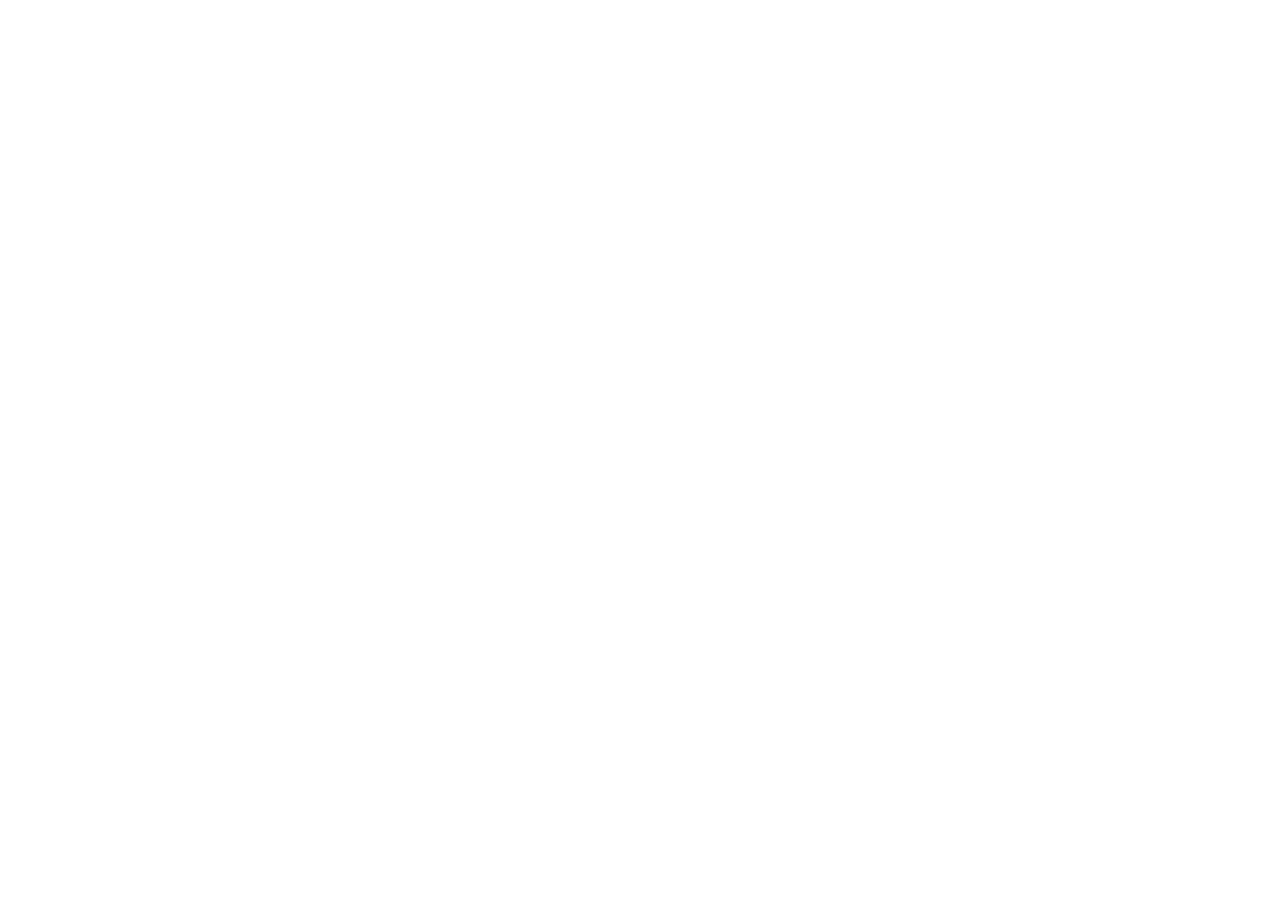
==== src/main/resources/static/client/products.html @ 1cc72f38 "added head section in products.html" ====
<!DOCTYPE html>
<html lang="pl">
<head>
    <meta charset="UTF-8">
    <title>Products</title>
    <link rel="stylesheet" href="https://stackpath.bootstrapcdn.com/bootstrap/4.3.1/css/bootstrap.min.css">
    <script src="https://stackpath.bootstrapcdn.com/bootstrap/4.3.1/js/bootstrap.min.js" defer></script>
    <script src="jquery-3.4.1.min.js" defer></script>
    <script src="products.js" defer></script>
</head>
<body>

</body>
</html>
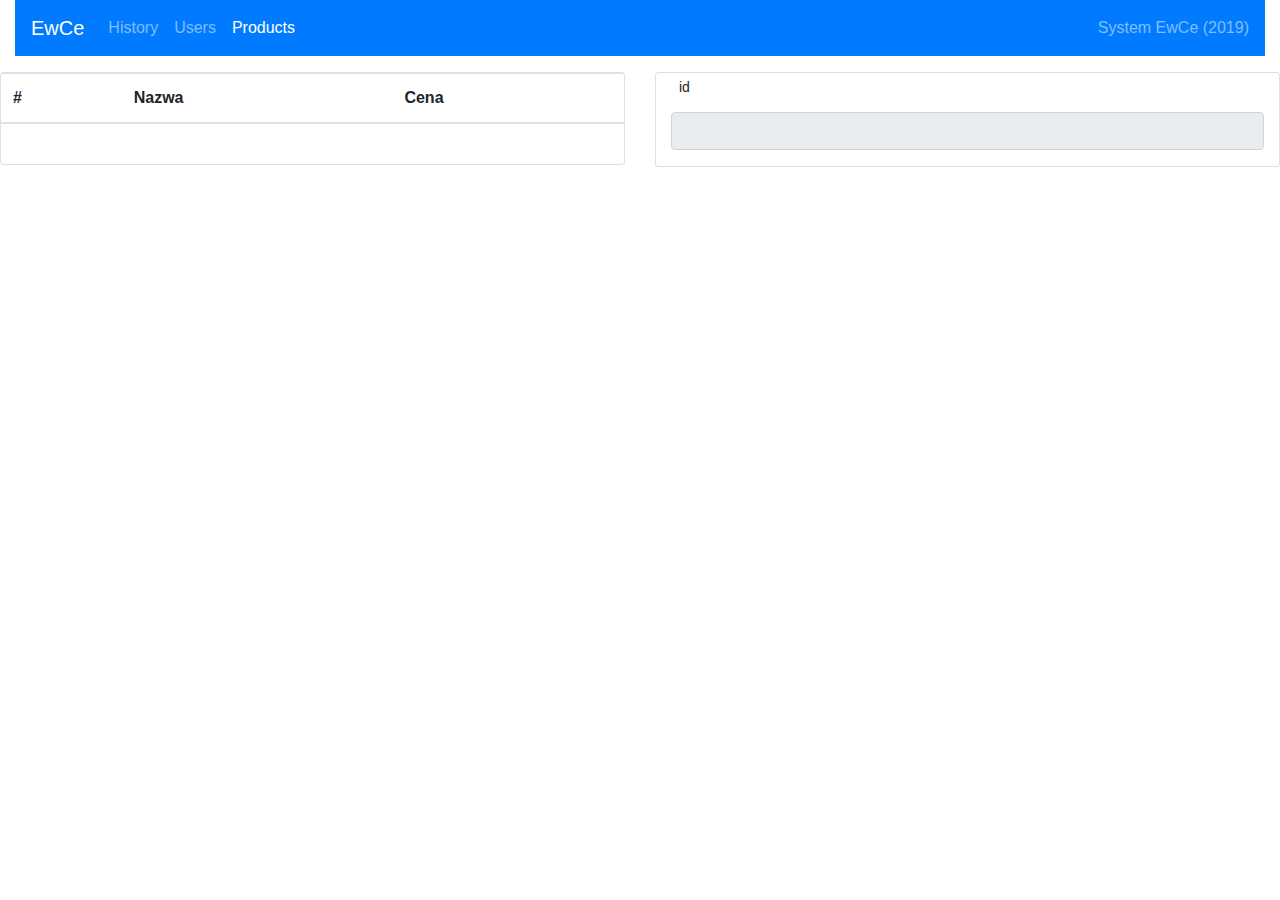
==== commit 553c099f: "modified table product in products.html, changed <br> on <p>" ====
--- a/src/main/resources/static/client/products.html
+++ b/src/main/resources/static/client/products.html
@@ -9,6 +9,72 @@
     <script src="products.js" defer></script>
 </head>
 <body>
-
+<div class="container-fluid">
+    <div class="row">
+        <div class="col">
+            <nav class="navbar navbar-expand-lg navbar navbar-dark bg-primary">
+                <a class="navbar-brand" href="#">EwCe</a>
+                <button class="navbar-toggler" type="button" data-toggle="collapse" data-target="#navbarText"
+                        aria-controls="navbarText" aria-expanded="false" aria-label="Toggle navigation">
+                    <span class="navbar-toggler-icon"></span>
+                </button>
+                <div class="collapse navbar-collapse" id="navbarText">
+                    <ul class="navbar-nav mr-auto">
+                        <li class="nav-item">
+                            <a class="nav-link" href="#">History</a>
+                        </li>
+                        <li class="nav-item">
+                            <a class="nav-link" href="#">Users</a>
+                        </li>
+                        <li class="nav-item active">
+                            <a class="nav-link" href="#">Products<span class="sr-only">(current)</span></a>
+                        </li>
+                    </ul>
+                    <span class="navbar-text">System EwCe (2019)</span>
+                </div>
+            </nav>
+        </div>
+    </div>
+</div>
+<p></p>
+<div class="row">
+    <div class="col">
+        <div class="card">
+            <table id="tbale-products" class="table table-hover">
+                <thead>
+                <tr>
+                    <th scope="col">#</th>
+                    <th scope="col">Nazwa</th>
+                    <th scope="col">Cena</th>
+                    <!--                TODO pobieranie wycen gdzie pojawił się wyrób-->
+                </tr>
+                </thead>
+                <tbody>
+                <tr id="tr-product-template">
+                    <td id="td-product-id"></td>
+                    <td id="td-product-name"></td>
+                    <td id="td-product-price"></td>
+                </tr>
+                </tbody>
+            </table>
+        </div>
+    </div>
+    <div class="col">
+        <div class="card">
+            <div class="row">
+                <div class="col-md">
+                    <form>
+                        <div class="form-group">
+                            <div class="col-md-12">
+                                <label class="form-control-sm" for="inputId">id</label>
+                                <input type="text" readonly class="form-control" id="inputId">
+                            </div>
+                        </div>
+                    </form>
+                </div>
+            </div>
+        </div>
+    </div>
+</div>
 </body>
 </html>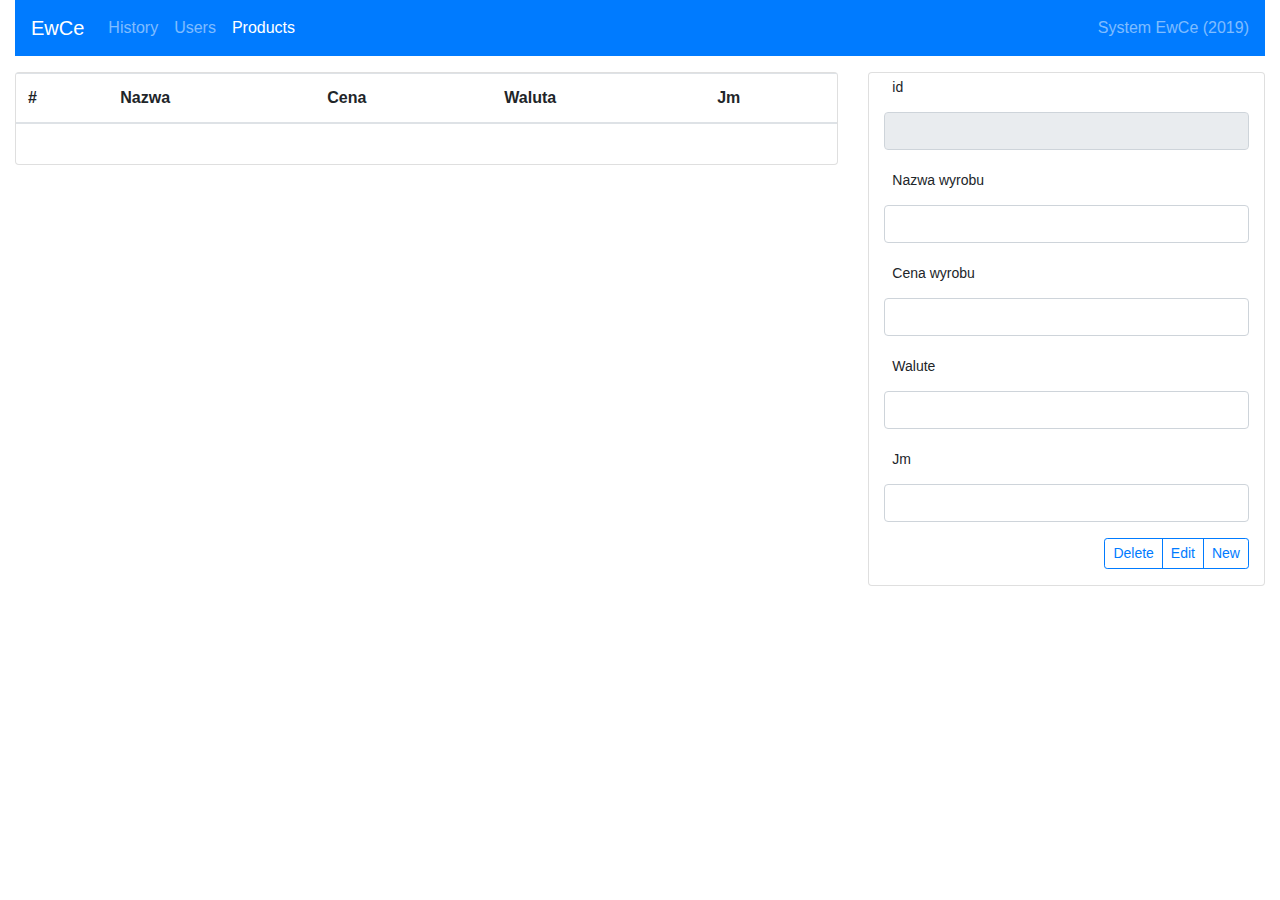
==== commit ffa2dfe8: "add fields currency and unit in Product class, add form product details in products.html" ====
--- a/src/main/resources/static/client/products.html
+++ b/src/main/resources/static/client/products.html
@@ -3,6 +3,7 @@
 <head>
     <meta charset="UTF-8">
     <title>Products</title>
+
     <link rel="stylesheet" href="https://stackpath.bootstrapcdn.com/bootstrap/4.3.1/css/bootstrap.min.css">
     <script src="https://stackpath.bootstrapcdn.com/bootstrap/4.3.1/js/bootstrap.min.js" defer></script>
     <script src="jquery-3.4.1.min.js" defer></script>
@@ -37,44 +38,85 @@
     </div>
 </div>
 <p></p>
-<div class="row">
-    <div class="col">
-        <div class="card">
-            <table id="tbale-products" class="table table-hover">
-                <thead>
-                <tr>
-                    <th scope="col">#</th>
-                    <th scope="col">Nazwa</th>
-                    <th scope="col">Cena</th>
-                    <!--                TODO pobieranie wycen gdzie pojawił się wyrób-->
-                </tr>
-                </thead>
-                <tbody>
-                <tr id="tr-product-template">
-                    <td id="td-product-id"></td>
-                    <td id="td-product-name"></td>
-                    <td id="td-product-price"></td>
-                </tr>
-                </tbody>
-            </table>
+<div class="container-fluid">
+    <div class="row">
+        <div class="col-md-8">
+            <div class="card">
+                <table id="table-products" class="table table-hover">
+                    <thead>
+                    <tr>
+                        <th scope="col">#</th>
+                        <th scope="col">Nazwa</th>
+                        <th scope="col">Cena</th>
+                        <th scope="col">Waluta</th>
+                        <th scope="col">Jm</th>
+                        <!--                TODO button do pobierania wycen gdzie pojawił się wyrób-->
+                    </tr>
+                    </thead>
+                    <tbody>
+                    <tr id="tr-product-template">
+                        <td id="td-product-id"></td>
+                        <td id="td-product-name"></td>
+                        <td id="td-product-price"></td>
+                        <td id="td-product-currency"></td>
+                        <td id="td-product-unit"></td>
+                    </tr>
+                    </tbody>
+                </table>
+            </div>
         </div>
-    </div>
-    <div class="col">
-        <div class="card">
-            <div class="row">
-                <div class="col-md">
-                    <form>
-                        <div class="form-group">
-                            <div class="col-md-12">
-                                <label class="form-control-sm" for="inputId">id</label>
-                                <input type="text" readonly class="form-control" id="inputId">
+        <div class="col-md-4">
+            <div class="card">
+                <div class="row">
+                    <div class="col">
+                        <form>
+                            <div class="form-group">
+                                <div class="col-md-12">
+                                    <label class="form-control-sm" for="input-product-id">id</label>
+                                    <input type="text" readonly class="form-control" id="input-product-id">
+                                </div>
                             </div>
-                        </div>
+                            <div class="form-group">
+                                <div class="col-md-12">
+                                    <label class="form-control-sm" for="input-product-name">Nazwa wyrobu</label>
+                                    <input type="text" class="form-control" id="input-product-name">
+                                </div>
+                            </div>
+                            <div class="form-group">
+                                <div class="col-md-12">
+                                    <label class="form-control-sm" for="input-product-price">Cena wyrobu</label>
+                                    <input type="text" class="form-control" id="input-product-price">
+                                </div>
+                            </div>
+                            <div class="form-group">
+                                <div class="col-md-12">
+                                    <label class="form-control-sm" for="input-product-currency">Walute</label>
+                                    <input type="text" class="form-control" id="input-product-currency">
+                                </div>
+                            </div>
+                            <div class="form-group">
+                                <div class="col-md-12">
+                                    <label class="form-control-sm" for="input-product-unit">Jm</label>
+                                    <input type="text" class="form-control" id="input-product-unit">
+                                </div>
+                            </div>
+
+                            <div class="text-right">
+                                <div class="col-md-12">
+                                    <div class="btn-group" role="group" aria-label="buttons-group">
+                                        <button type="button" class="btn btn-outline-primary btn-sm" id="button-delete">Delete</button>
+                                        <button type="button" class="btn btn-outline-primary btn-sm" id="button-edit">Edit</button>
+                                        <button type="button" class="btn btn-outline-primary btn-sm" id="button-new">New</button>
+                                    </div>
+                                </div>
+                            </div>
+                            <p></p>
                     </form>
                 </div>
             </div>
         </div>
     </div>
 </div>
+</div>
 </body>
 </html>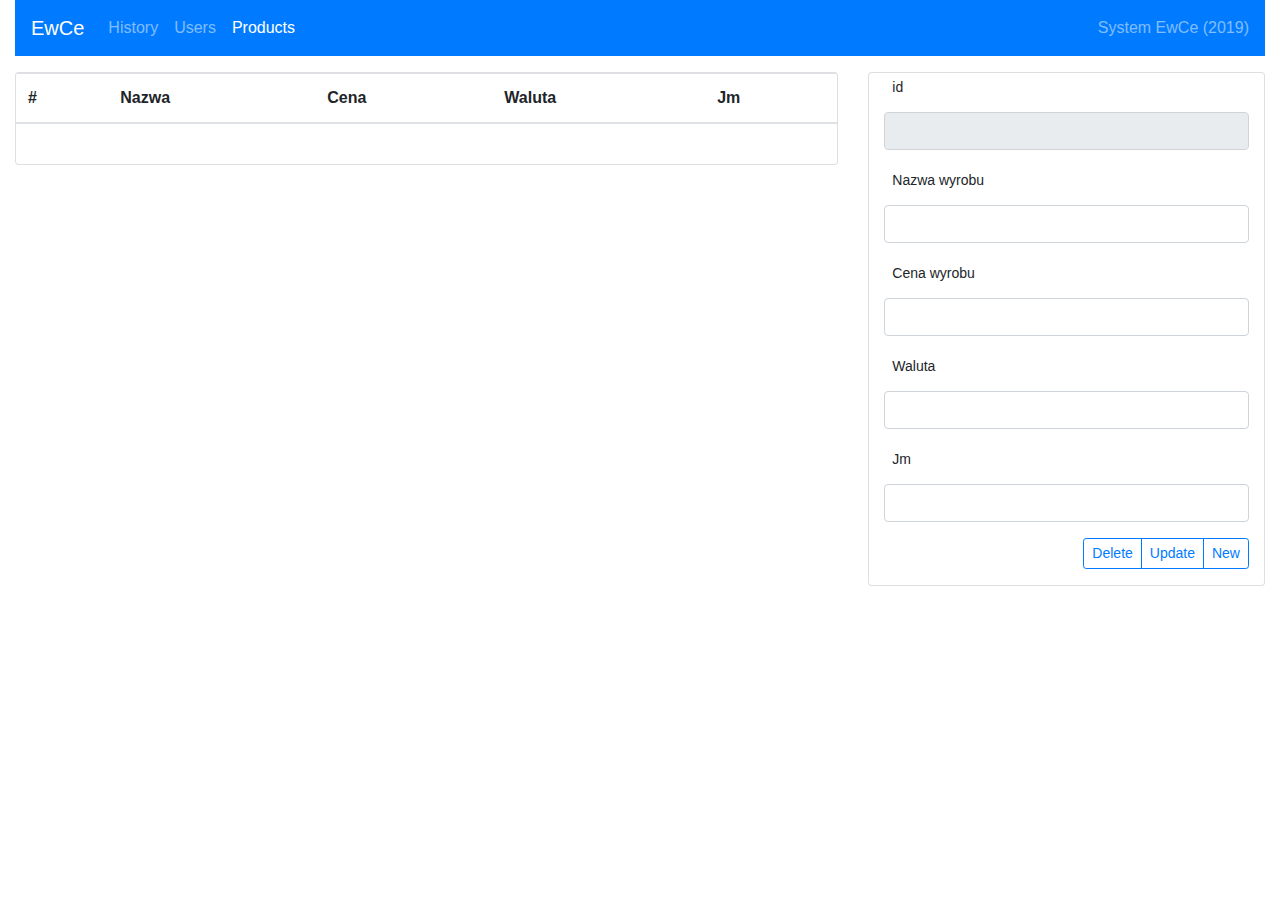
==== commit 12791271: "added delete in RESTApi for product, added pagination for porduct, added in products.js function rel" ====
--- a/src/main/resources/static/client/products.html
+++ b/src/main/resources/static/client/products.html
@@ -90,7 +90,7 @@
                             </div>
                             <div class="form-group">
                                 <div class="col-md-12">
-                                    <label class="form-control-sm" for="input-product-currency">Walute</label>
+                                    <label class="form-control-sm" for="input-product-currency">Waluta</label>
                                     <input type="text" class="form-control" id="input-product-currency">
                                 </div>
                             </div>
@@ -105,7 +105,7 @@
                                 <div class="col-md-12">
                                     <div class="btn-group" role="group" aria-label="buttons-group">
                                         <button type="button" class="btn btn-outline-primary btn-sm" id="button-delete">Delete</button>
-                                        <button type="button" class="btn btn-outline-primary btn-sm" id="button-edit">Edit</button>
+                                        <button type="button" class="btn btn-outline-primary btn-sm" id="button-update">Update</button>
                                         <button type="button" class="btn btn-outline-primary btn-sm" id="button-new">New</button>
                                     </div>
                                 </div>
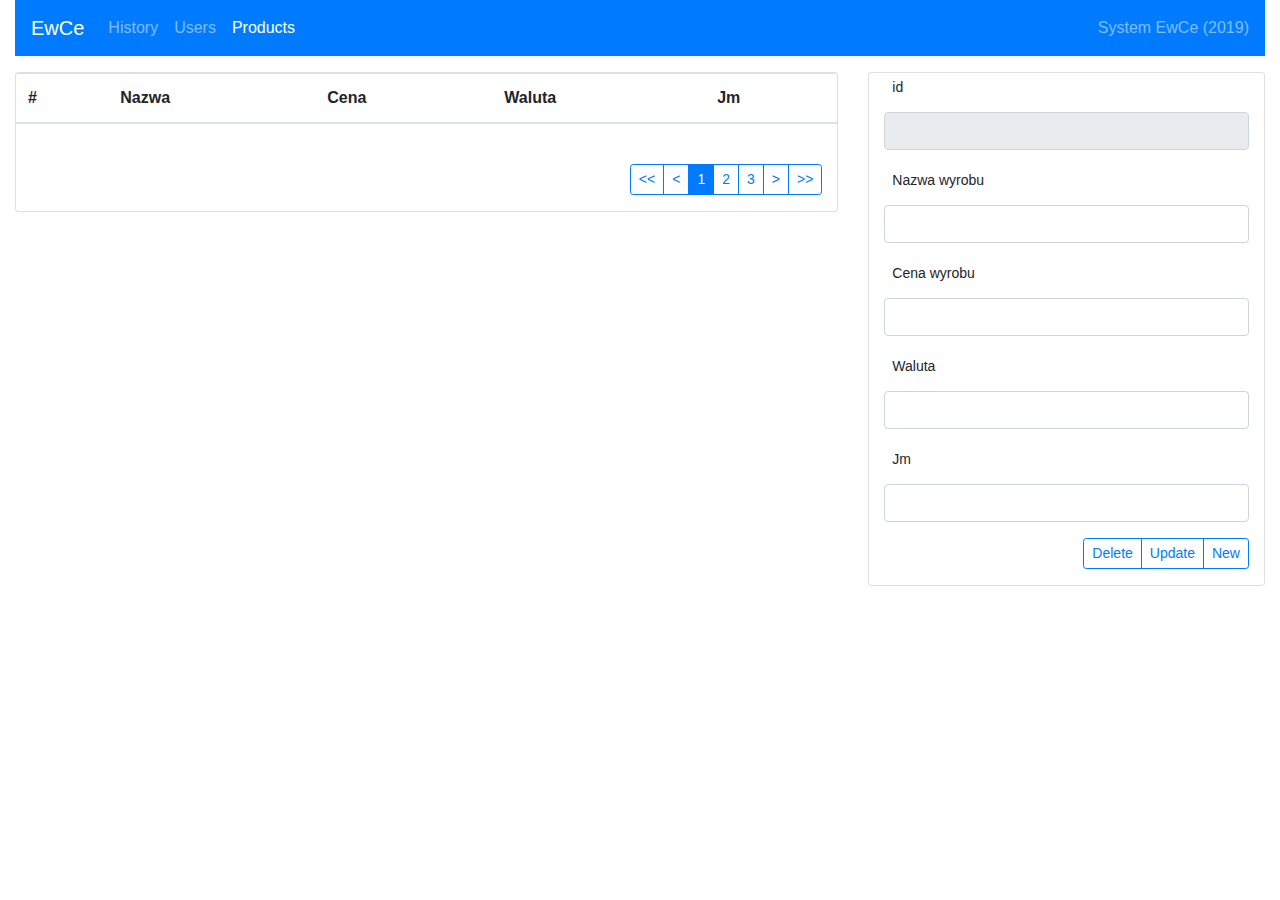
==== commit 8a520e26: "added pagination box to table Products in products.html" ====
--- a/src/main/resources/static/client/products.html
+++ b/src/main/resources/static/client/products.html
@@ -63,6 +63,26 @@
                     </tr>
                     </tbody>
                 </table>
+                <div class="text-right">
+                    <div class="col-md-12">
+                        <div class="btn-group" role="group" aria-label="Buttons-group">
+                            <button type="button" class="btn btn-outline-primary btn-sm" id="button-first">&lt&lt
+                            </button>
+                            <button type="button" class="btn btn-outline-primary btn-sm" id="button-preview">&lt
+                            </button>
+                            <button type="button" class="btn btn-outline-primary active btn-sm" id="button-one">1
+                            </button>
+                            <button type="button" class="btn btn-outline-primary btn-sm" id="button-two">2</button>
+                            <button type="button" class="btn btn-outline-primary btn-sm" id="button-three">3
+                            </button>
+                            <button type="button" class="btn btn-outline-primary btn-sm" id="button-next">&gt
+                            </button>
+                            <button type="button" class="btn btn-outline-primary btn-sm" id="button-last">&gt&gt
+                            </button>
+                        </div>
+                    </div>
+                </div>
+                <p></p>
             </div>
         </div>
         <div class="col-md-4">
@@ -104,19 +124,25 @@
                             <div class="text-right">
                                 <div class="col-md-12">
                                     <div class="btn-group" role="group" aria-label="buttons-group">
-                                        <button type="button" class="btn btn-outline-primary btn-sm" id="button-delete">Delete</button>
-                                        <button type="button" class="btn btn-outline-primary btn-sm" id="button-update">Update</button>
-                                        <button type="button" class="btn btn-outline-primary btn-sm" id="button-new">New</button>
+                                        <button type="button" class="btn btn-outline-primary btn-sm" id="button-delete">
+                                            Delete
+                                        </button>
+                                        <button type="button" class="btn btn-outline-primary btn-sm" id="button-update">
+                                            Update
+                                        </button>
+                                        <button type="button" class="btn btn-outline-primary btn-sm" id="button-new">
+                                            New
+                                        </button>
                                     </div>
                                 </div>
                             </div>
                             <p></p>
-                    </form>
+                        </form>
+                    </div>
                 </div>
             </div>
         </div>
     </div>
 </div>
-</div>
 </body>
 </html>